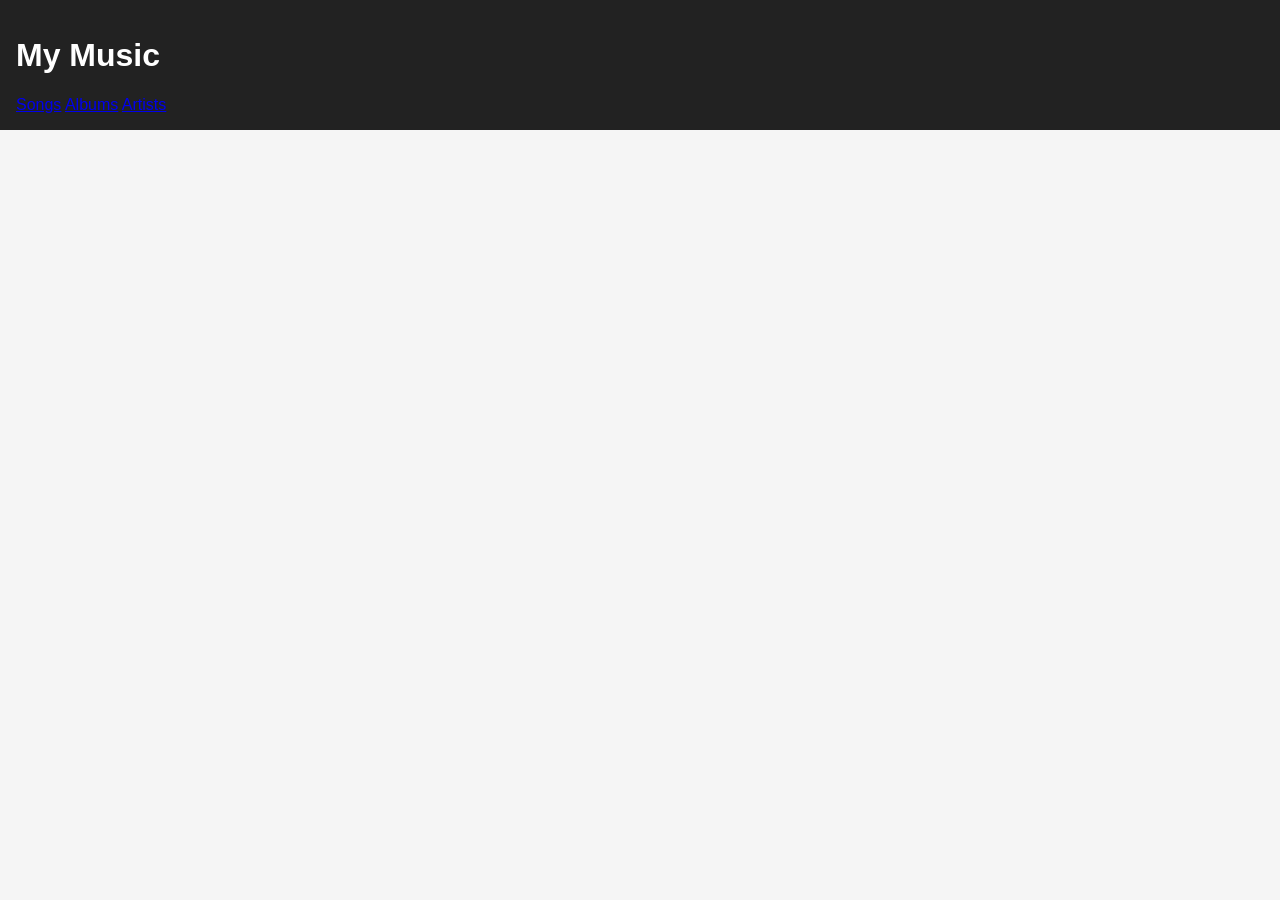
==== index.html @ 1c0d6cf0 "added a css and html file with a base skeleton of the website?" ====
<!DOCTYPE html>
<html lang="en">
<head>
    <meta charset="utf-8">
    <meta name="viewport" content="width=device-width, initial-scale=1">
    <title>Aiden</title>
    <link rel="stylesheet" href="static/style.css">
</head>

<body>
    <header> 
        <h1> My Music </h1>
        <nav> 
            <a href="#">Songs</a>
            <a href="#">Albums</a>
            <a href="#">Artists</a>
        </nav>
    </header>

    <main>

    </main>

    <footer>

    </footer>
</body>    

</html>
---- static/style.css ----
body {
    font-family: sans-serif;
    margin: 0;
    background: #f5f5f5;
}

header {
    background: #222;
    color: white;
    padding: 16px;
}
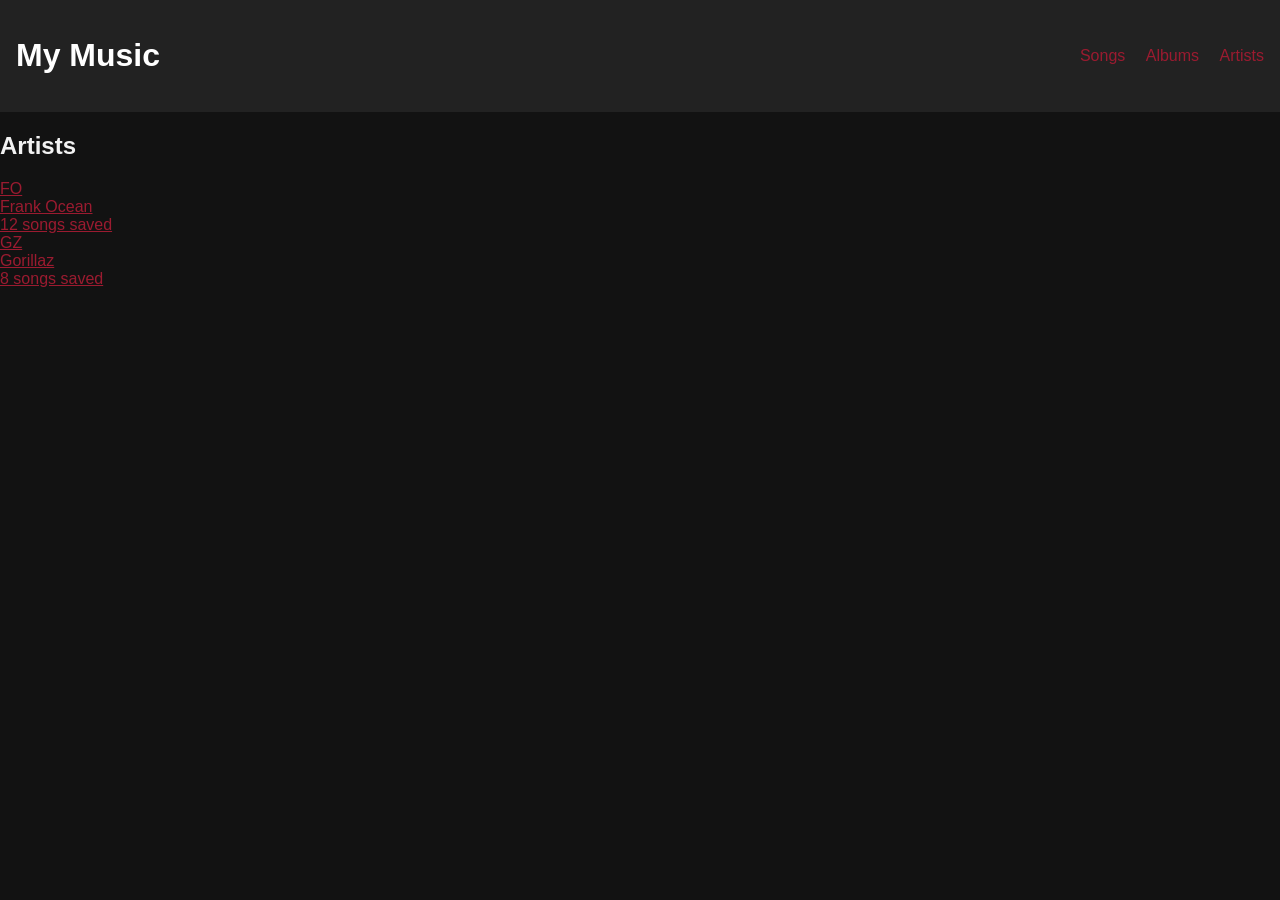
==== commit fbbab8de: "Created the artists.html page and worked on more of the official formatting" ====
--- a/index.html
+++ b/index.html
@@ -11,14 +11,26 @@
     <header> 
         <h1> My Music </h1>
         <nav> 
-            <a href="#">Songs</a>
+            <a href="artists.html">Songs</a>
             <a href="#">Albums</a>
             <a href="#">Artists</a>
         </nav>
     </header>
 
     <main>
-
+        <h2>Artists</h2>
+        <div class="artist-grid">
+            <a class="artist-card" href="#">
+                <div class="artist-photo">FO</div>
+                <div class="artist-name">Frank Ocean</div>
+                <div class="artist-meta">12 songs saved</div>
+            </a>
+            <a class="artist-card" href="#">
+                <div class="artist-photo">GZ</div>
+                <div class="artist-name">Gorillaz</div>
+                <div class="artist-meta">8 songs saved</div>
+            </a>
+        </div>
     </main>
 
     <footer>
--- a/static/style.css
+++ b/static/style.css
@@ -1,11 +1,39 @@
+:root {
+    --bg: #121212;
+    -surface: #1e1e1e;
+    --text: #f2f2f2;
+    --text-muted: #a0a0a0;
+    --accent: #9b1b30;
+    --accent-bright: #e0566b;
+}
+
 body {
     font-family: sans-serif;
     margin: 0;
-    background: #f5f5f5;
+    background: var(--bg);
+    color: var(--text);
 }
 
 header {
     background: #222;
     color: white;
     padding: 16px;
+    display: flex;
+    justify-content: space-between;
+    align-items: center;
+}
+
+nav a {
+    color: car(--accent-bright);
+    text-decoration: none;
+    margin-left: 16px;
+}
+
+nav a:hover {
+    color: car(--text);
+    text-decoration: underline;
+}
+
+a {
+    color: var(--accent);
 }
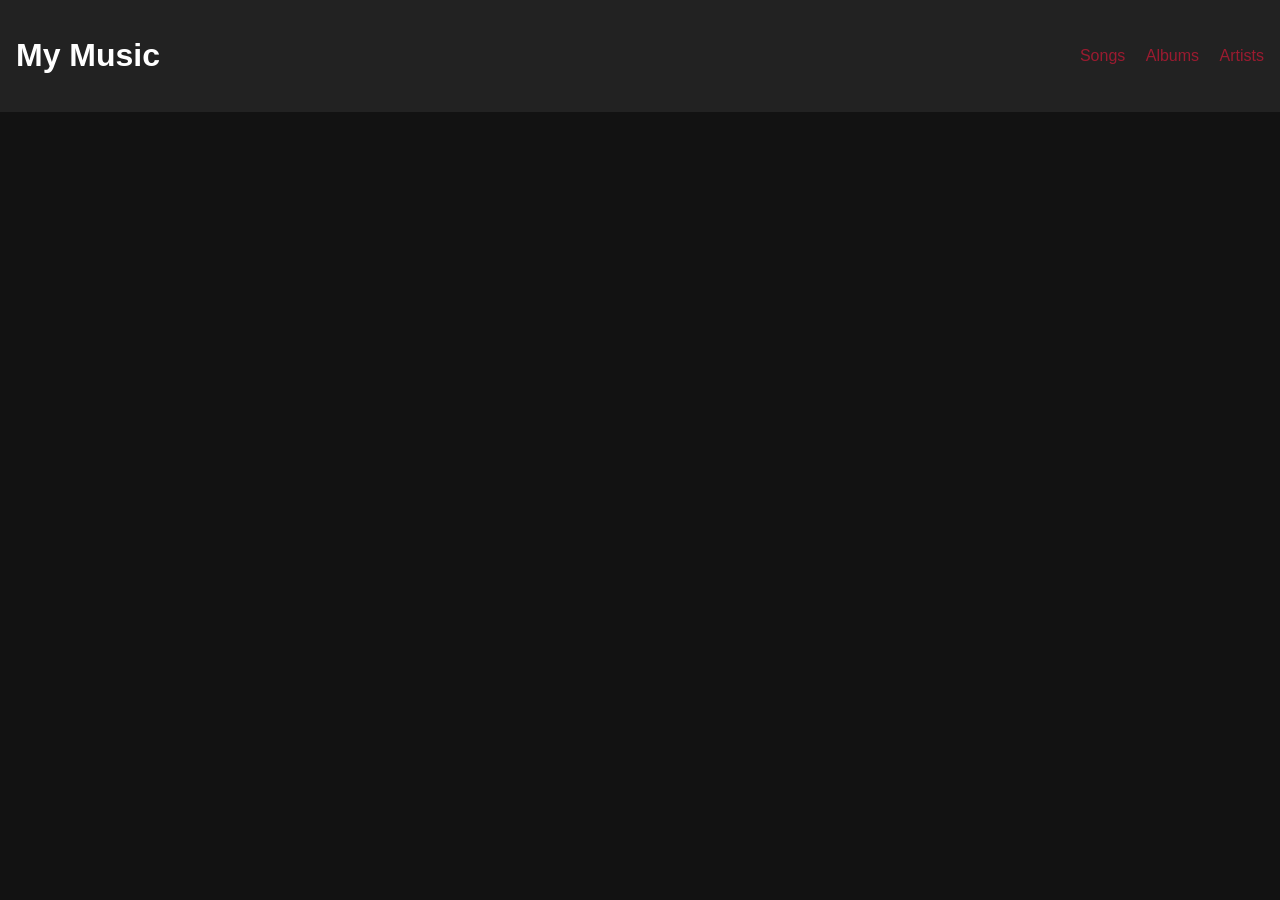
==== commit 0f714d9f: "Added the bare bones pages for the song and album pages" ====
--- a/index.html
+++ b/index.html
@@ -12,25 +12,13 @@
         <h1> My Music </h1>
         <nav> 
             <a href="artists.html">Songs</a>
-            <a href="#">Albums</a>
-            <a href="#">Artists</a>
+            <a href="albums.html">Albums</a>
+            <a href="artists.html">Artists</a>
         </nav>
     </header>
 
     <main>
-        <h2>Artists</h2>
-        <div class="artist-grid">
-            <a class="artist-card" href="#">
-                <div class="artist-photo">FO</div>
-                <div class="artist-name">Frank Ocean</div>
-                <div class="artist-meta">12 songs saved</div>
-            </a>
-            <a class="artist-card" href="#">
-                <div class="artist-photo">GZ</div>
-                <div class="artist-name">Gorillaz</div>
-                <div class="artist-meta">8 songs saved</div>
-            </a>
-        </div>
+
     </main>
 
     <footer>
